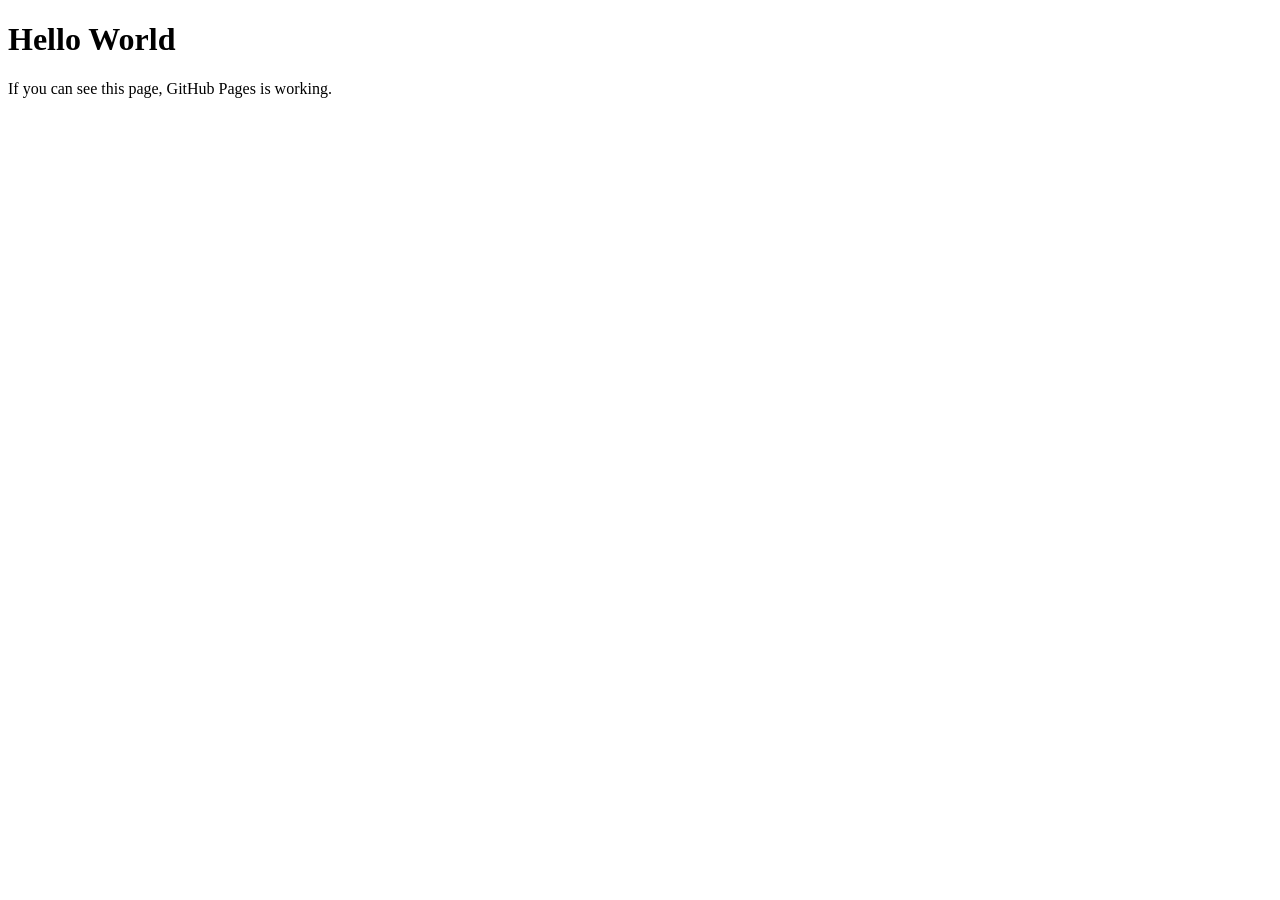
==== index.html @ b5b59336 "Create index.html" ====
<!DOCTYPE html>
<html lang="en">

<head>

<meta charset="UTF-8">

<meta name="viewport" content="width=device-width, initial-scale=1">

<title>Admission Portal</title>

<link rel="stylesheet" href="style.css">

</head>

<body>

<h1>Hello World</h1>

<p>If you can see this page, GitHub Pages is working.</p>

<script src="script.js"></script>

</body>

</html>
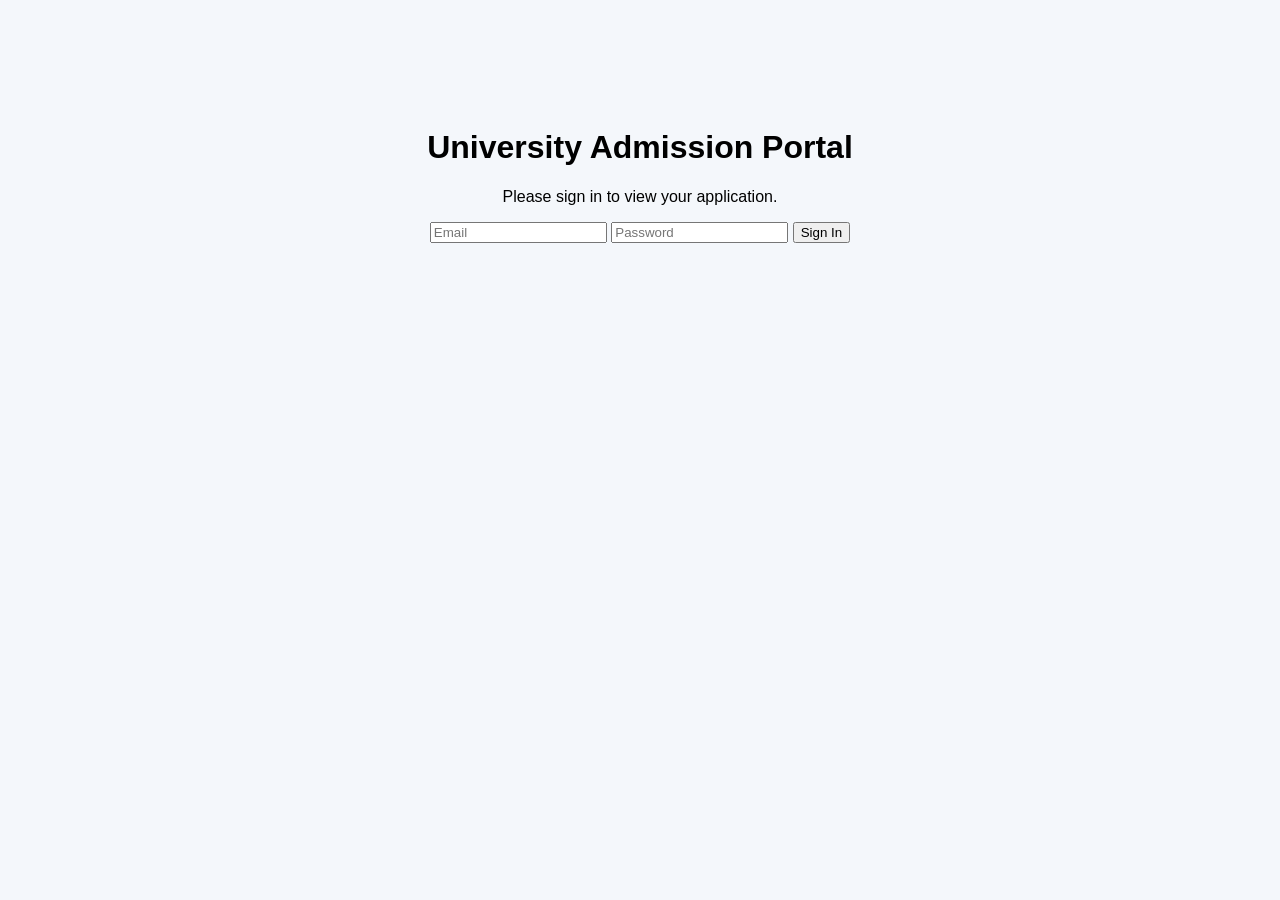
==== commit ff075d8b: "Update index.html" ====
--- a/index.html
+++ b/index.html
@@ -15,9 +15,25 @@
 
 <body>
 
-<h1>Hello World</h1>
+<div class="login-box">
 
-<p>If you can see this page, GitHub Pages is working.</p>
+<h1>University Admission Portal</h1>
+
+<p>Please sign in to view your application.</p>
+
+<input id="email" type="email" placeholder="Email">
+
+<input id="password" type="password" placeholder="Password">
+
+<button onclick="login()">
+
+Sign In
+
+</button>
+
+<p id="error"></p>
+
+</div>
 
 <script src="script.js"></script>
 
--- a/style.css
+++ b/style.css
@@ -0,0 +1,11 @@
+body{
+
+font-family:Arial;
+
+background:#f4f7fb;
+
+text-align:center;
+
+padding-top:100px;
+
+}
